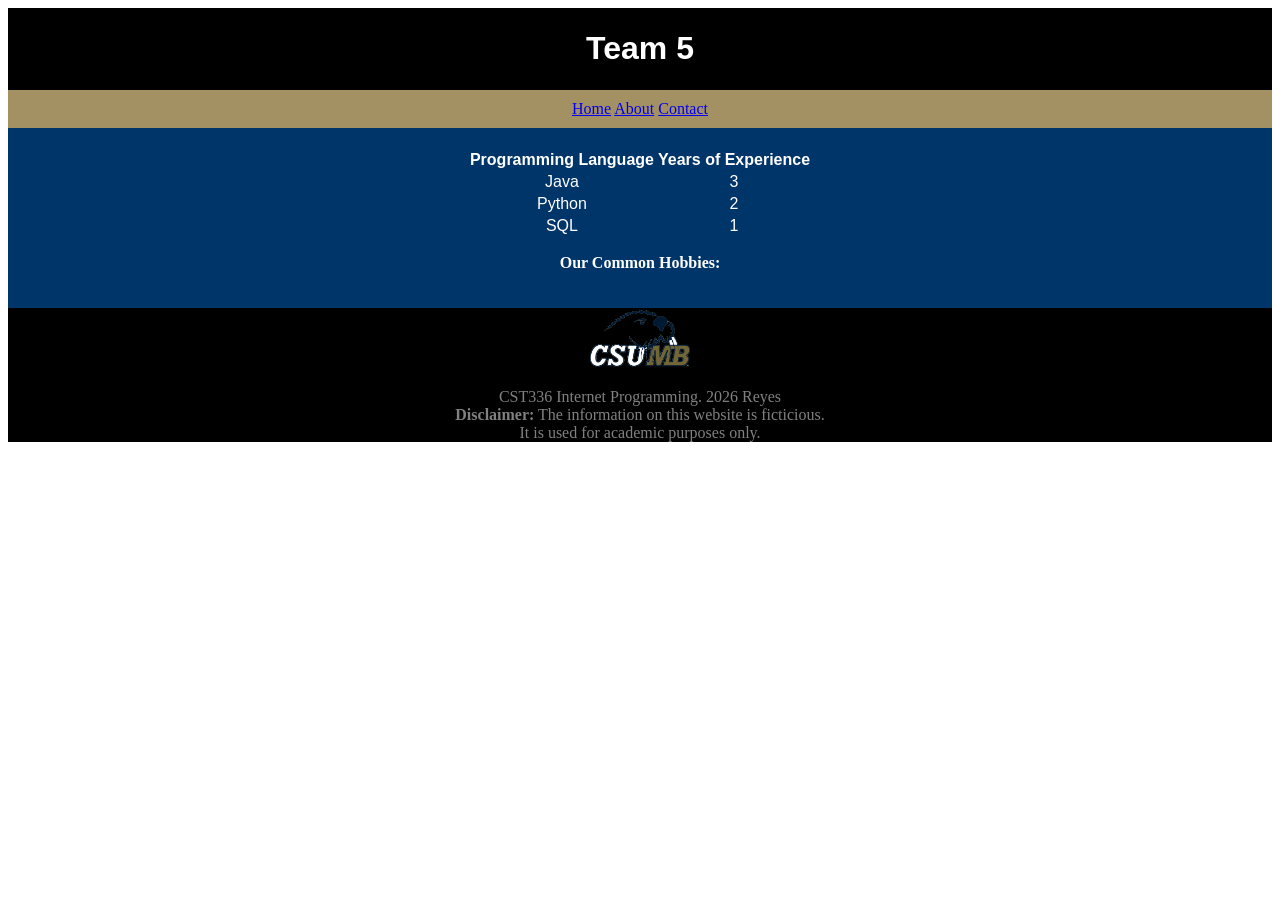
==== about.html @ ce78f146 "1" ====
<!DOCTYPE html>
<html lang="en">

<head>
    <link rel="stylesheet" href="css/style.css">    
    <meta charset="UTF-8">
    <meta name="viewport" content="width=device-width, initial-scale=1.0">
    <title>Document</title>
</head>

<body>
    <div>
        <header id="header">
            <h1 id="title class=" text">Team 5</h1>
        </header>
    </div>
    <div>
        <nav id="navbar">
            <a id="home" class="links" href=index.html> Home</a>
            <a id="about" class="links" href=about.html> About</a>
            <a id="contact" class="links" href=contact.html> Contact</a>
        </nav>
    </div>
    <div>
        <main>
            <div id="mainbody">
                <table>
                    <tr>
                        <th>Programming Language</th>
                        <th>Years of Experience</th>
                    </tr>
                    <tr>
                        <td>Java</td> 
                        <td> 3 </td>
                    </tr>    
                    <tr>
                        <td>Python</td> 
                        <td> 2</td>
                    </tr>
                    <tr>
                        <td>SQL</td>
                        <td>1</td>
                    </tr>
                </table>
            </div>
            <div>
                <p><b>Our Common Hobbies:</b><br>
                </p>
            </div>
        </main>
    </div>
    <div>
        <footer>
            <img id="logo" src="images/logo.png" width = 100>
            <p id="footer" class="text"> CST336 Internet Programming. 2026 Reyes <br>
                <b>Disclaimer:</b> The information on this website is ficticious. <br>
                It is used for academic purposes only.
            </p>
        </footer>
    </div>
</body>

</html>
---- css/style.css ----
.chewy-regular {
  font-family: "Chewy", system-ui;
  font-weight: 400;
  font-style: normal;
}

.doppio-one-regular {
  font-family: "Doppio One", sans-serif;
  font-weight: 400;
  font-style: normal;
}


header {
    background-color: Black;
    color:White;
    text-align: center;
    padding: 1px;
    font-family:"Doppio One", sans-serif;
}

main {
    background-color: #003569;
    color: white;
    text-align: center;
    padding:20px;
}
#mainbody{
    display:flex;
    justify-content: space-evenly;
    font-family: "Doppio One", sans-serif;
}

#navbar {
    text-align: center;
    background-color: #a39163;
    padding: 10px;

}

.profileimage{
    border-radius: 40px;
}

#nametext{

}

#underbody {
    background-color: #003569;
    text-align: center;
    color: white;
}

footer{
    background-color: Black;
    color:gray;
    text-align: center;
}

#form{
    background-color: white;
}
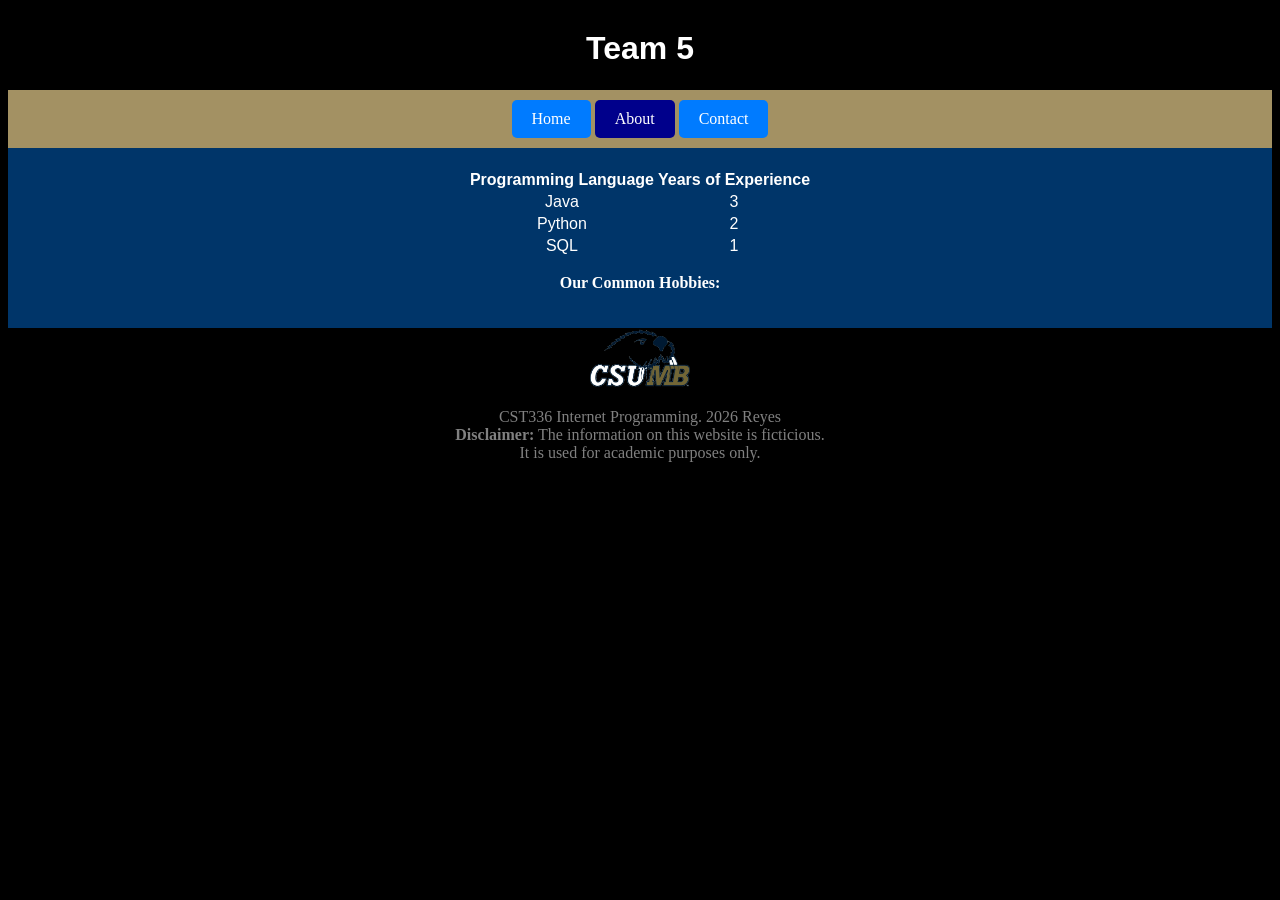
==== commit 3c4d08c1: "final" ====
--- a/about.html
+++ b/about.html
@@ -17,7 +17,7 @@
     <div>
         <nav id="navbar">
             <a id="home" class="links" href=index.html> Home</a>
-            <a id="about" class="links" href=about.html> About</a>
+            <a id="active" class="links" href=about.html> About</a>
             <a id="contact" class="links" href=contact.html> Contact</a>
         </nav>
     </div>
--- a/css/style.css
+++ b/css/style.css
@@ -1,32 +1,37 @@
 .chewy-regular {
-  font-family: "Chewy", system-ui;
-  font-weight: 400;
-  font-style: normal;
+    font-family: "Chewy", system-ui;
+    font-weight: 400;
+    font-style: normal;
 }
 
 .doppio-one-regular {
-  font-family: "Doppio One", sans-serif;
-  font-weight: 400;
-  font-style: normal;
+    font-family: "Doppio One", sans-serif;
+    font-weight: 400;
+    font-style: normal;
+}
+
+body {
+    background-color: black;
 }
 
 
 header {
     background-color: Black;
-    color:White;
+    color: White;
     text-align: center;
     padding: 1px;
-    font-family:"Doppio One", sans-serif;
+    font-family: "Doppio One", sans-serif;
 }
 
 main {
     background-color: #003569;
     color: white;
     text-align: center;
-    padding:20px;
+    padding: 20px;
 }
-#mainbody{
-    display:flex;
+
+#mainbody {
+    display: flex;
     justify-content: space-evenly;
     font-family: "Doppio One", sans-serif;
 }
@@ -38,12 +43,8 @@
 
 }
 
-.profileimage{
+.profileimage {
     border-radius: 40px;
-}
-
-#nametext{
-
 }
 
 #underbody {
@@ -52,13 +53,31 @@
     color: white;
 }
 
-footer{
+footer {
     background-color: Black;
-    color:gray;
+    color: gray;
     text-align: center;
 }
 
-#form{
+#form {
     background-color: white;
 }
 
+.links {
+    display: inline-block;
+    padding: 10px 20px;
+    background-color: #007BFF;
+    color: white;
+    text-decoration: none;
+    border-radius: 5px;
+
+}
+
+.links:hover {
+    background-color: darkblue;
+}
+
+#active{
+    background-color: darkblue;
+}
+
